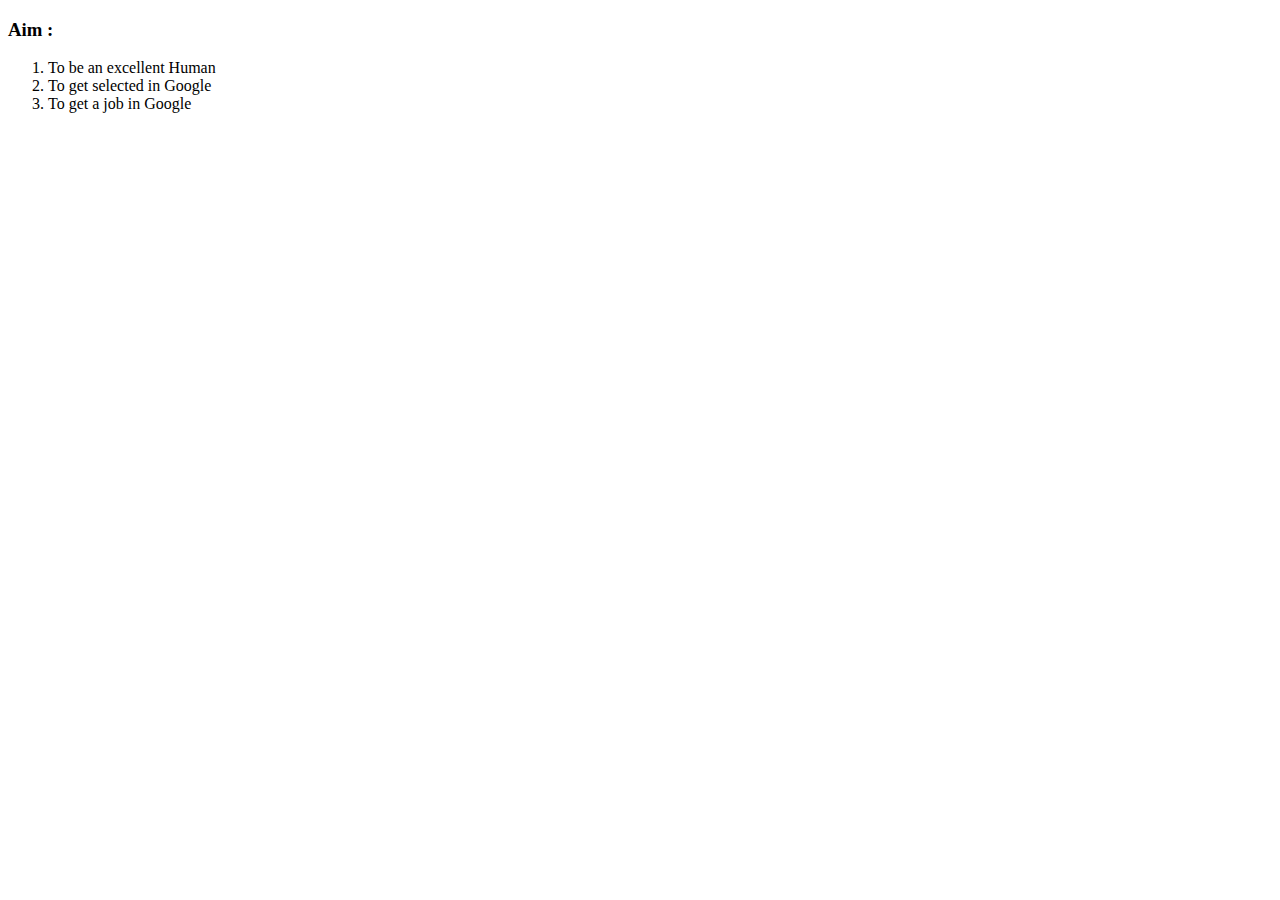
==== aims.html @ 7eaf1e27 "Adding initial files for the CV." ====
<!DOCTYPE html>
<html>
    <head>
        <title>
            My Aims
        </title>
    </head>
    <body>
        <h3>Aim :</h3>
        <ol>
            <li>To be an excellent Human</li>
            <li>To get selected in Google</li>
            <li>To get a job in Google</li>
        </ol>
    </body>
</html>
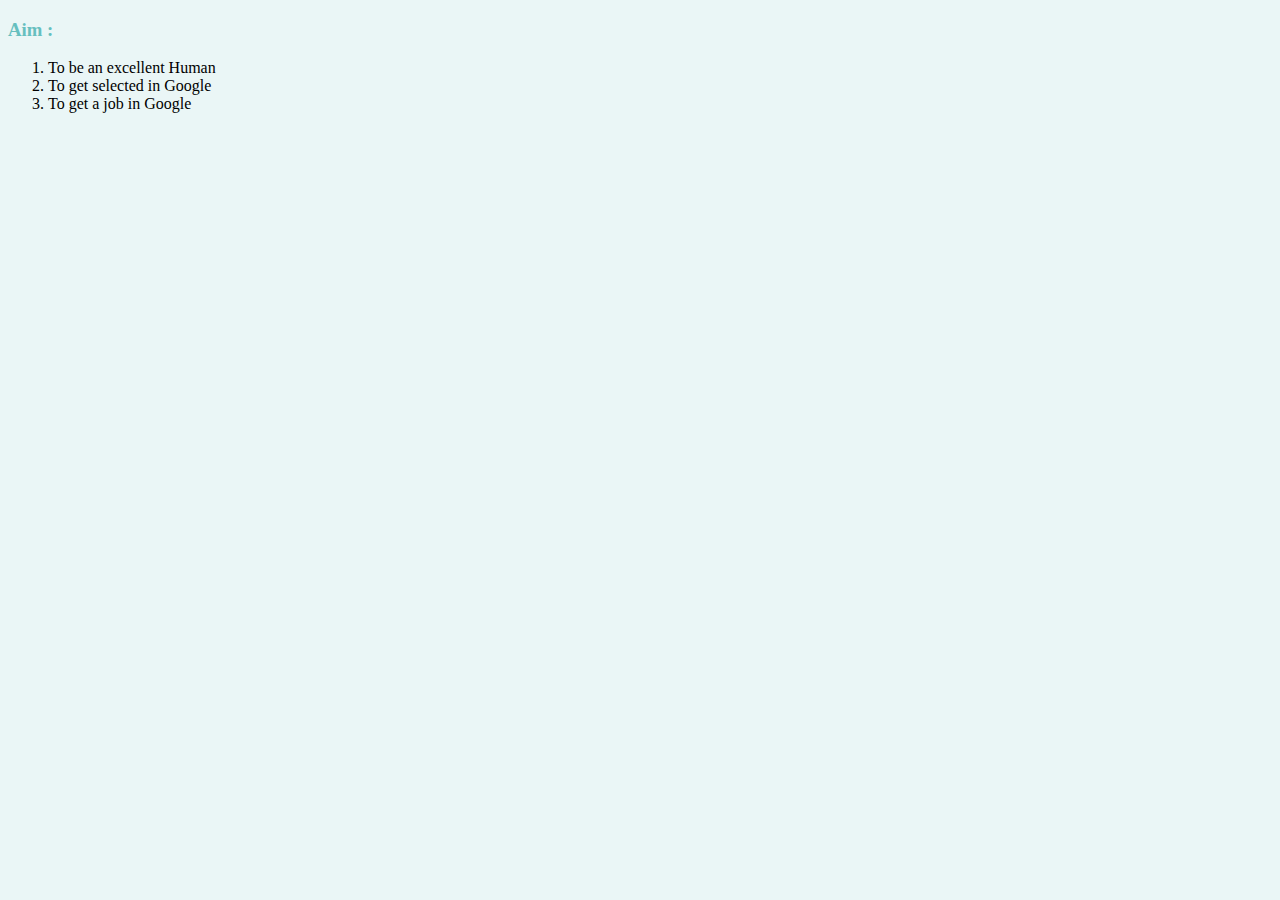
==== commit d81805ea: "Adding CSS and some changes to index.html" ====
--- a/aims.html
+++ b/aims.html
@@ -4,6 +4,7 @@
         <title>
             My Aims
         </title>
+        <link rel="stylesheet" href="css/styles.css">
     </head>
     <body>
         <h3>Aim :</h3>
--- a/css/styles.css
+++ b/css/styles.css
@@ -0,0 +1,20 @@
+
+body {
+    background-color: #EAF6F6;
+}
+
+hr {
+    width: 5%;
+    border-style: none;
+    border-top-style: dotted;
+    border-width: 5px ;
+    border-color: grey;
+}
+
+h1 {
+    color: #66BFBF;
+}
+
+h3 {
+    color: #66BFBF;
+}